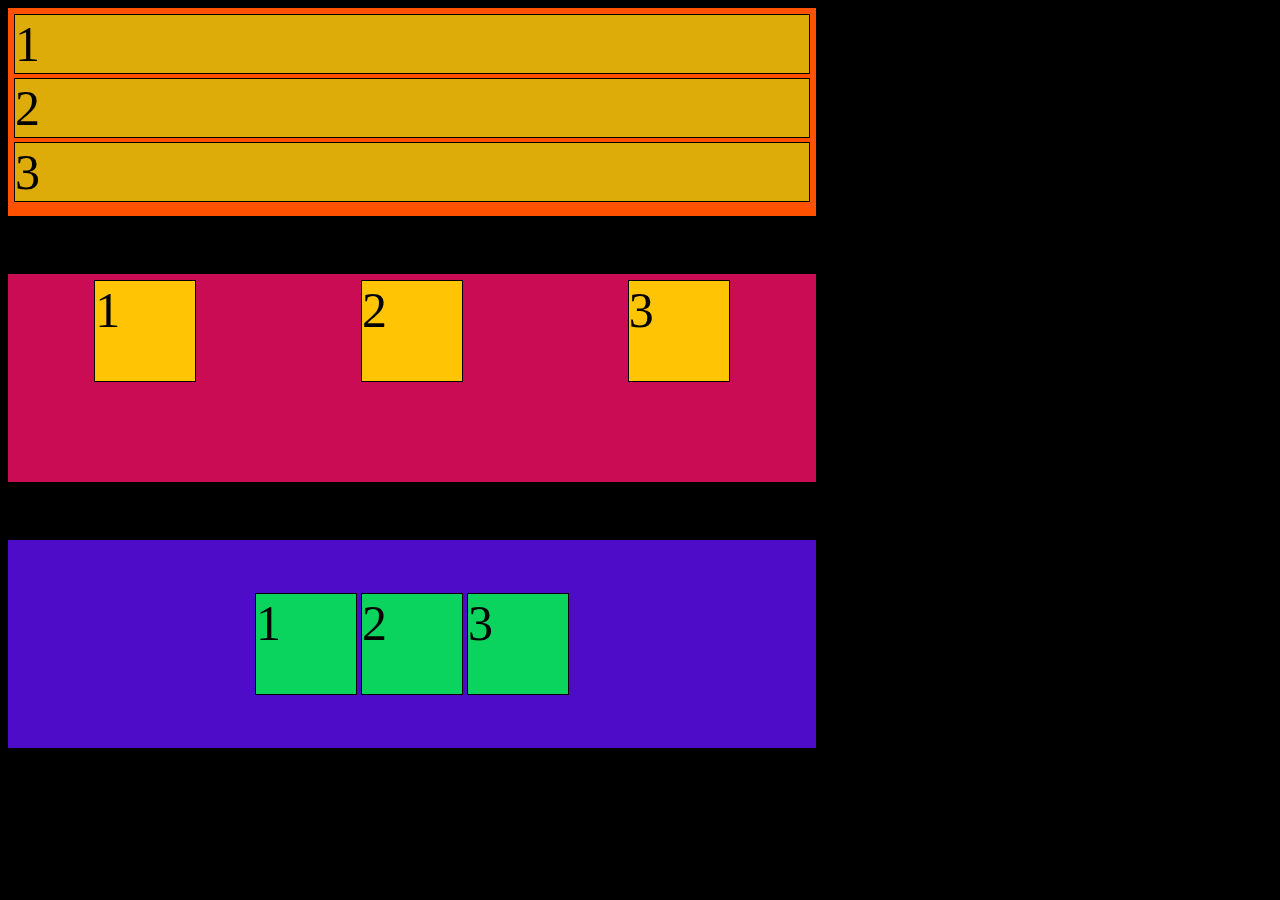
==== ejercicio-flexbox/index.html @ 16e03fed "trabajando con flexbox" ====
<!DOCTYPE html>
<html>

<head>
    <title>Trabajando con flexbox</title>
    <link rel="stylesheet" type="text/css" href="style.css">
</head>

<body>
    <article>
        <section>1</section>
        <section>2</section>
        <section>3</section>
    </article>
    <BR>
    <article2>
        <section2>1</section2>
        <section2>2</section2>
        <section2>3</section2>
    </article2>
    <br>
    <article3>
        <section3>1</section3>
        <section3>2</section3>
        <section3>3</section3>
    </article3>
</body>

</html>
---- ejercicio-flexbox/style.css ----
/* TRABAJANDO CON FLEXBOX  */

body {
    background: #000;
    font-size: 50px;
}


/* flex-direction: column o row - PARA ALINEAR EN COLUMNA O FILA LOS ELEMENTOS*/

article {
    background: rgb(255, 81, 0);
    width: 800px;
    height: 200px;
    /* <--------- */
    display: flex;
    flex-direction: column;
    /* <--------- */
    padding: 4px;
}

section {
    background: rgb(221, 172, 9);
    border: 1px solid black;
    margin: 2px;
}


/* flex-wrap: wrap - PARA ALINEAR AL INICIO, CENTRO O FINAL LOS ELEMENTOS. Este se usa con justify-content: flex-start o flex-end o center o space-between o space-around*/

article2 {
    background: rgb(201, 12, 84);
    width: 800px;
    height: 200px;
    display: flex;
    flex-direction: row;
    padding: 4px;
    /* <--------- */
    flex-wrap: wrap;
    justify-content: space-around;
    /* <--------- */
}

section2 {
    background: rgb(255, 196, 3);
    border: 1px solid black;
    margin: 2px;
    width: 100px;
    height: 100px;
}


/*Alineacion en el eje secundario con align-items : center u otros*/

article3 {
    background: rgb(78, 12, 201);
    width: 800px;
    height: 200px;
    display: flex;
    flex-direction: row;
    padding: 4px;
    /* <--------- */
    flex-wrap: nowrap;
    justify-content: center;
    align-items: center;
    align-content: stretch;
}

section3 {
    background: rgb(10, 211, 94);
    border: 1px solid black;
    margin: 2px;
    width: 100px;
    height: 100px;
}
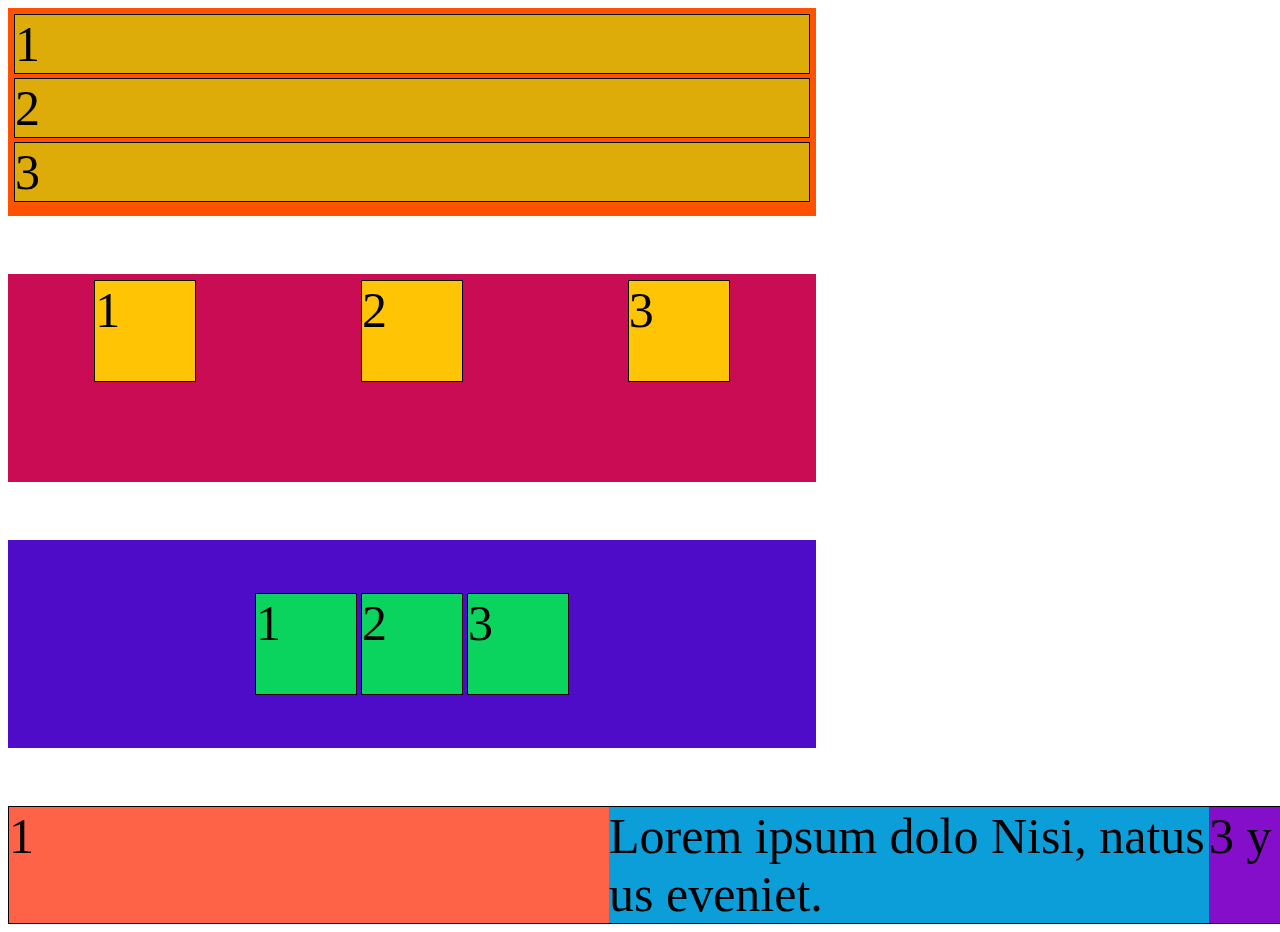
==== commit b9d14669: "flex-grow flex-basis" ====
--- a/ejercicio-flexbox/index.html
+++ b/ejercicio-flexbox/index.html
@@ -24,6 +24,12 @@
         <section3>2</section3>
         <section3>3</section3>
     </article3>
+    <br>
+    <article4>
+        <section4a>1</section4a>
+        <section4b>Lorem ipsum dolo Nisi, natus us eveniet.</section4b>
+        <section4c>3 y mas texto</section4c>
+    </article4>
 </body>
 
 </html>--- a/ejercicio-flexbox/style.css
+++ b/ejercicio-flexbox/style.css
@@ -1,7 +1,7 @@
 /* TRABAJANDO CON FLEXBOX  */
 
 body {
-    background: #000;
+    background: #fff;
     font-size: 50px;
 }
 
@@ -72,4 +72,38 @@
     margin: 2px;
     width: 100px;
     height: 100px;
+}
+
+
+/* flex-grow, flex-shrink (muy poco utilizado) y flex-basis*/
+
+
+/* y para el shotcut se utiliza flex: 1 1 0px por ejemplo.*/
+
+
+/* flex: 1 0px --> flex-grow y flex-basis */
+
+
+/* En el ejemplo abajo, a las 3 secciones se les repartió o asignó el espacio restante en partes iguales*/
+
+article4 {
+    background-color: yellowgreen;
+    width: 1800px;
+    display: flex;
+    border: 1px solid black;
+}
+
+section4a {
+    background: tomato;
+    flex: 1 0px;
+}
+
+section4b {
+    background: rgb(12, 158, 216);
+    flex: 1 0px;
+}
+
+section4c {
+    background: rgb(133, 14, 202);
+    flex: 1 0px;
 }